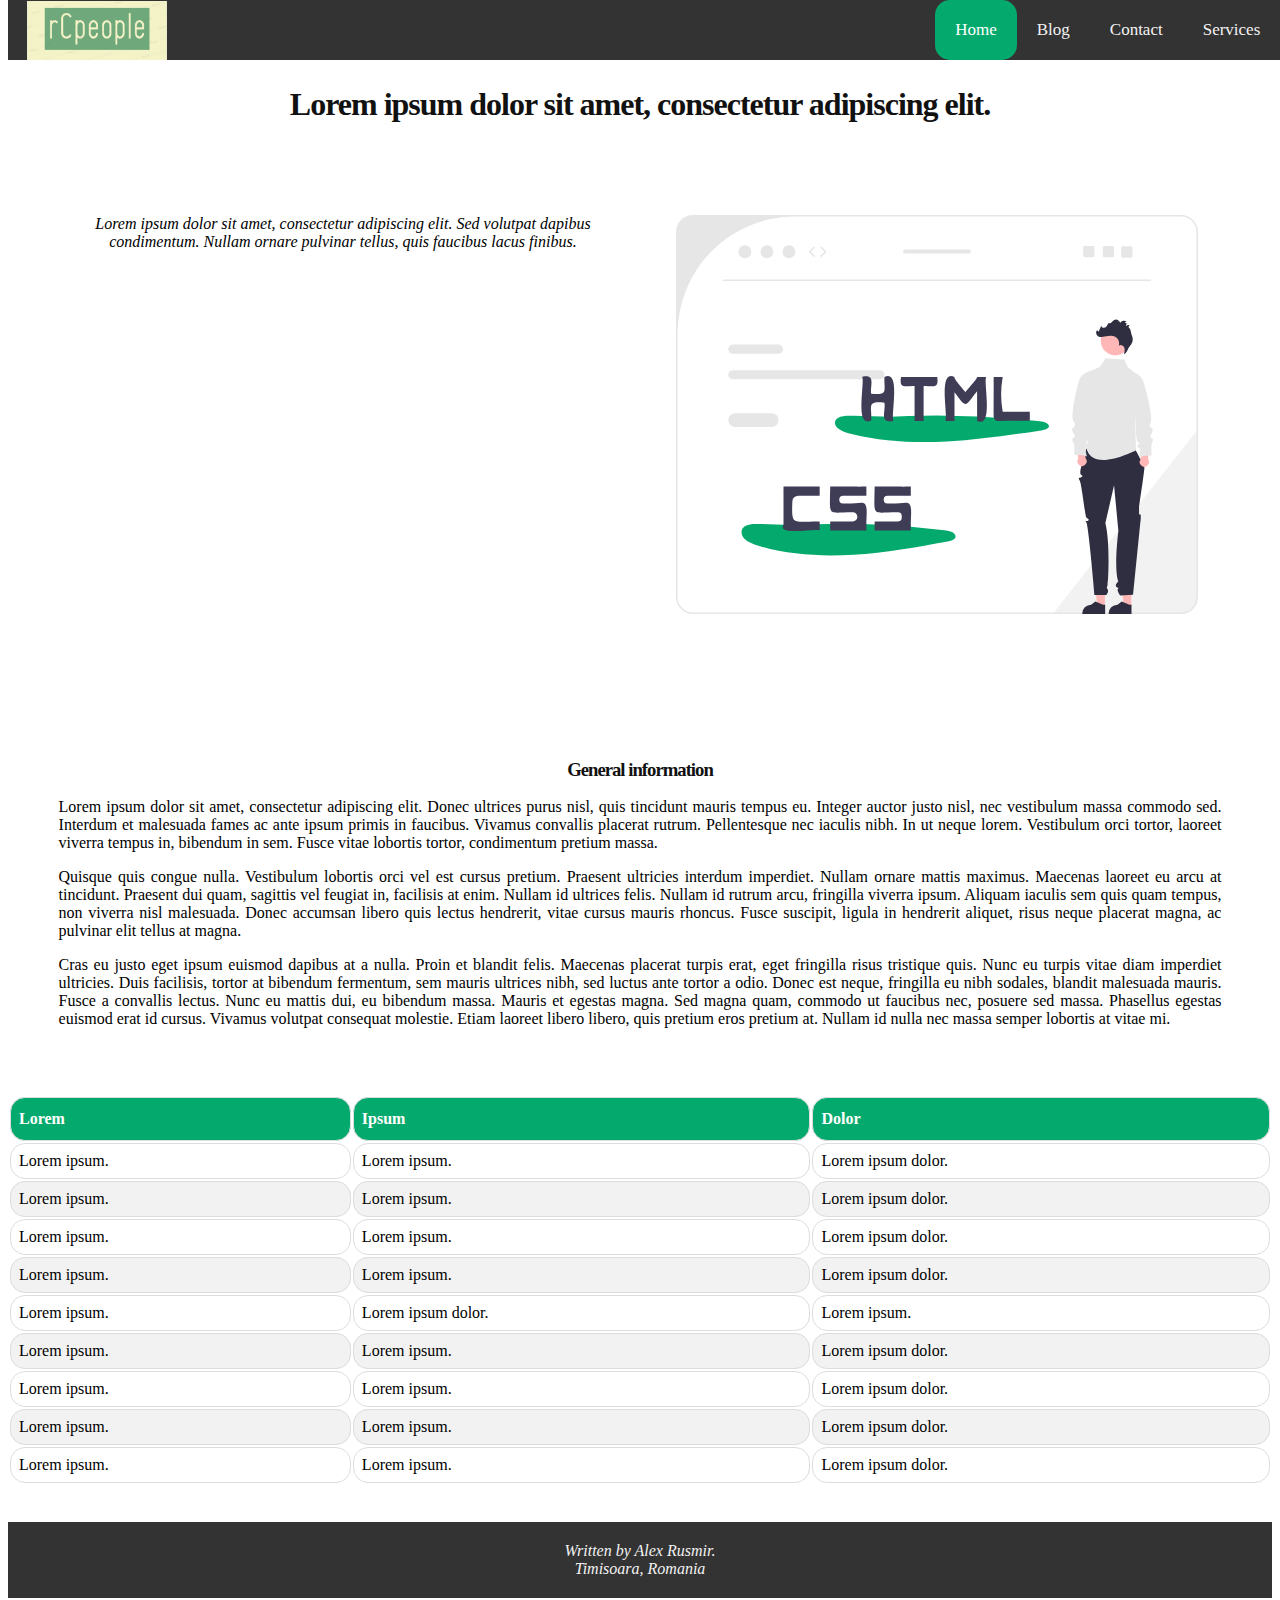
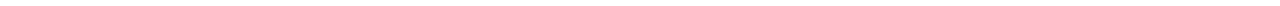
==== exercitii/index.html @ 2734f731 "commit 2" ====
<!DOCTYPE html>
<html lang="en">
<head>
    <meta charset="UTF-8">
    <link rel="stylesheet" href="style.css">
    <title>Home</title>
</head>
<body>
    <div class="container">
        <nav>
            <div class="topnav">
                <a href="#" class="logo-image"></a>
                <a class="active" href="#">Home</a>
                <a href="blog.html">Blog</a>
                <a href="contact.html">Contact</a>
                <a href="services.html">Services</a>
            </div>
        </nav>

        <div class="container">
            <h1>
                Lorem ipsum dolor sit amet, consectetur adipiscing elit.
            </h1>

            <div class="row">
                <div class="column">
                    <em>Lorem ipsum dolor sit amet, consectetur adipiscing elit. Sed volutpat dapibus condimentum. Nullam ornare pulvinar tellus, quis faucibus lacus finibus.</em>
                </div>
                <div class="column">
                    <img style="width: 100%; height: auto;" src="images/static_website.svg" alt="Static website picture">
                </div>
            </div>

            <div class="general">
                <h3>
                    General information
                </h3>

                <p>
                    Lorem ipsum dolor sit amet, consectetur adipiscing elit. Donec ultrices purus nisl, quis tincidunt mauris tempus eu. Integer auctor justo nisl, nec vestibulum massa commodo sed. Interdum et malesuada fames ac ante ipsum primis in faucibus. Vivamus convallis placerat rutrum. Pellentesque nec iaculis nibh. In ut neque lorem. Vestibulum orci tortor, laoreet viverra tempus in, bibendum in sem. Fusce vitae lobortis tortor, condimentum pretium massa.
                </p>
                <p>
                    Quisque quis congue nulla. Vestibulum lobortis orci vel est cursus pretium. Praesent ultricies interdum imperdiet. Nullam ornare mattis maximus. Maecenas laoreet eu arcu at tincidunt. Praesent dui quam, sagittis vel feugiat in, facilisis at enim. Nullam id ultrices felis. Nullam id rutrum arcu, fringilla viverra ipsum. Aliquam iaculis sem quis quam tempus, non viverra nisl malesuada. Donec accumsan libero quis lectus hendrerit, vitae cursus mauris rhoncus. Fusce suscipit, ligula in hendrerit aliquet, risus neque placerat magna, ac pulvinar elit tellus at magna.
                </p>
                <p>
                    Cras eu justo eget ipsum euismod dapibus at a nulla. Proin et blandit felis. Maecenas placerat turpis erat, eget fringilla risus tristique quis. Nunc eu turpis vitae diam imperdiet ultricies. Duis facilisis, tortor at bibendum fermentum, sem mauris ultrices nibh, sed luctus ante tortor a odio. Donec est neque, fringilla eu nibh sodales, blandit malesuada mauris. Fusce a convallis lectus. Nunc eu mattis dui, eu bibendum massa. Mauris et egestas magna. Sed magna quam, commodo ut faucibus nec, posuere sed massa. Phasellus egestas euismod erat id cursus. Vivamus volutpat consequat molestie. Etiam laoreet libero libero, quis pretium eros pretium at. Nullam id nulla nec massa semper lobortis at vitae mi.
                </p>
            </div>

            <table class="table-content">
                <tr>
                    <th>Lorem</th>
                    <th>Ipsum</th>
                    <th>Dolor</th>
                </tr>
                <tr>
                    <td>Lorem ipsum.</td>
                    <td>Lorem ipsum.</td>
                    <td>Lorem ipsum dolor.</td>
                </tr>
                <tr>
                    <td>Lorem ipsum.</td>
                    <td>Lorem ipsum.</td>
                    <td>Lorem ipsum dolor.</td>
                </tr>
                <tr>
                    <td>Lorem ipsum.</td>
                    <td>Lorem ipsum.</td>
                    <td>Lorem ipsum dolor.</td>
                </tr>
                <tr>
                    <td>Lorem ipsum.</td>
                    <td>Lorem ipsum.</td>
                    <td>Lorem ipsum dolor.</td>
                </tr>
                <tr>
                    <td>Lorem ipsum.</td>
                    <td>Lorem ipsum dolor.</td>
                    <td>Lorem ipsum.</td>
                </tr>
                <tr>
                    <td>Lorem ipsum.</td>
                    <td>Lorem ipsum.</td>
                    <td>Lorem ipsum dolor.</td>
                </tr>
                <tr>
                    <td>Lorem ipsum.</td>
                    <td>Lorem ipsum.</td>
                    <td>Lorem ipsum dolor.</td>
                </tr>
                <tr>
                    <td>Lorem ipsum.</td>
                    <td>Lorem ipsum.</td>
                    <td>Lorem ipsum dolor.</td>
                </tr>
                <tr>
                    <td>Lorem ipsum.</td>
                    <td>Lorem ipsum.</td>
                    <td>Lorem ipsum dolor.</td>
                </tr>
            </table>
        </div>

        <footer>
            <address>
                Written by <em>Alex Rusmir</em>.<br>
                Timisoara, Romania
            </address>
        </footer>
    </div>
</body>
</html>
---- exercitii/style.css ----
/* Add a black background color to the top navigation */
* {
    font-family: Trebuchet MS;
}

.container{
    margin-top: 7%;
}
h1 {
    color: #111;
    font-weight: bold;
    letter-spacing: -1px;
    line-height: 1;
    text-align: center;
}
h3 {
    color: #111;
    font-weight: bold;
    letter-spacing: -1px;
    line-height: 1;
    text-align: center;
}
.topnav {
    font-size: 16px;
    position: fixed;
    top: 0;
    width: 100%;
    display: flex;
    justify-content: start;
    background-color: #333;
}


.badge {
    padding: 0 8px;
    background: #333333;
    color: #e7ffef;
    border-radius: 50px;
}

.topnav a.logo-image{
    background-image: url(images/logo.png);
    background-size: contain;
    background-position: 50%;
    background-repeat: no-repeat;
    height: auto;
    width: 100px;
    margin-left: 1.5%;
    margin-right: 60%;
}
/* Style the links inside the navigation bar */
.topnav a {
    color: #f2f2f2;
    text-align: center;
    padding: 20px 20px;
    text-decoration: none;
    font-size: 17px;
}

/* Change the color of links on hover */
.topnav a:hover {
    background-color: #ddd;
    color: black;
    border-radius: 15px;
}

/* Add a color to the active/current link */
.topnav a.active {
    background-color: #04AA6D;
    color: white;
    border-radius: 15px;
}

.table-content {
    width: 100%;
    margin-bottom: 3%;
}

.table-content td, th {
    border: 1px solid #ddd;
    padding: 8px;
    border-radius: 15px;
}

.table-content tr:nth-child(odd) {
    background-color: #f2f2f2;
}

.table-content tr:hover {
    background-color: #ddd;
}

.table-content th {
    padding-top: 12px;
    padding-bottom: 12px;
    text-align: left;
    background-color: #04AA6D;
    color: white;
}

.row {
    padding-left: 3%;
    padding-right: 3%;
    padding-top: 3%;
    padding-bottom: 3%;
    display: flex;
    flex-direction: row;
}

.column {
    flex-direction: column;
    text-align: center;
    padding: 3%;
    flex: 40%;
}

.servicecolumn {
    background: #e7ffef;
    border-radius: 30px;
    text-align: center;
    padding: 10%;
    margin-left: 1rem;
    margin-right: 1rem;
    flex: 30%
}

.general {
    text-align: justify;
    padding: 4%;
}

footer {
    text-align: center;
    padding: 20px;
    background-color: #333;
    color: #f2f2f2;
}
footer .a{
    color: #04AA6D;
}

.blog-list {
    margintop: 10%;
    margin-bottom: 2%;
    padding: .3rem;
    background-color: #eee;
    border-radius: 20px;
    font: 1rem 'Fira Sans', sans-serif;
}

.blog-list > h1,
.blog-details {
    margin: .5rem;
    padding: .3rem;
    font-size: 1.2rem;
}

.blog-details > h2,
.blog-details > p {
    margin: .2rem;
    font-size: 1rem;
}

input[type=text], select, textarea {
    width: 100%; /* Full width */
    padding: 12px; /* Some padding */
    border: 1px solid #ccc; /* Gray border */
    border-radius: 4px; /* Rounded borders */
    box-sizing: border-box; /* Make sure that padding and width stays in place */
    margin-top: 6px; /* Add a top margin */
    margin-bottom: 16px; /* Bottom margin */
    resize: vertical /* Allow the user to vertically resize the textarea (not horizontally) */
}

/* Style the submit button with a specific background color etc */
input[type=submit] {
    background-color: #04AA6D;
    color: white;
    padding: 12px 20px;
    border: none;
    border-radius: 4px;
    cursor: pointer;
}

/* When moving the mouse over the submit button, add a darker green color */
input[type=submit]:hover {
    background-color: #45a049;
}

/* Add a background color and some padding around the form */
.form-container {
    border-radius: 30px;
    background-color: #f2f2f2;
    padding: 3rem;
    margin-top: 2rem;
    margin-bottom: 2rem;
    margin-right: 4rem;
    margin-left: 4rem;
}

@media (max-width: 1000px) {
    .topnav {
        flex-direction: column;
    }
    .topnav .a {
        padding: 0px 0px;
    }
    .container {
        margin-top: 60%;
    }

    .row{
        padding: 0;
        margin: 0;
    }

    .column{
        padding: 1%;
    }

    .servicecolumn{
        flex-direction: column;
            margin-top: 1rem;
            margin-bottom: 1rem;
    }

    .servicerow {
        flex-direction: column;
    }
}

@media (max-width: 500px) {
    .topnav {
        flex-direction: column;
    }
    .topnav .a {
        padding: 0px 0px;
    }
    .container {
        margin-top: 100%;
    }
    .row {
        flex-direction: column;
    }
    .servicecolumn{
        flex-direction: column;
        margin-top: 1rem;
        margin-bottom: 1rem;
    }
}
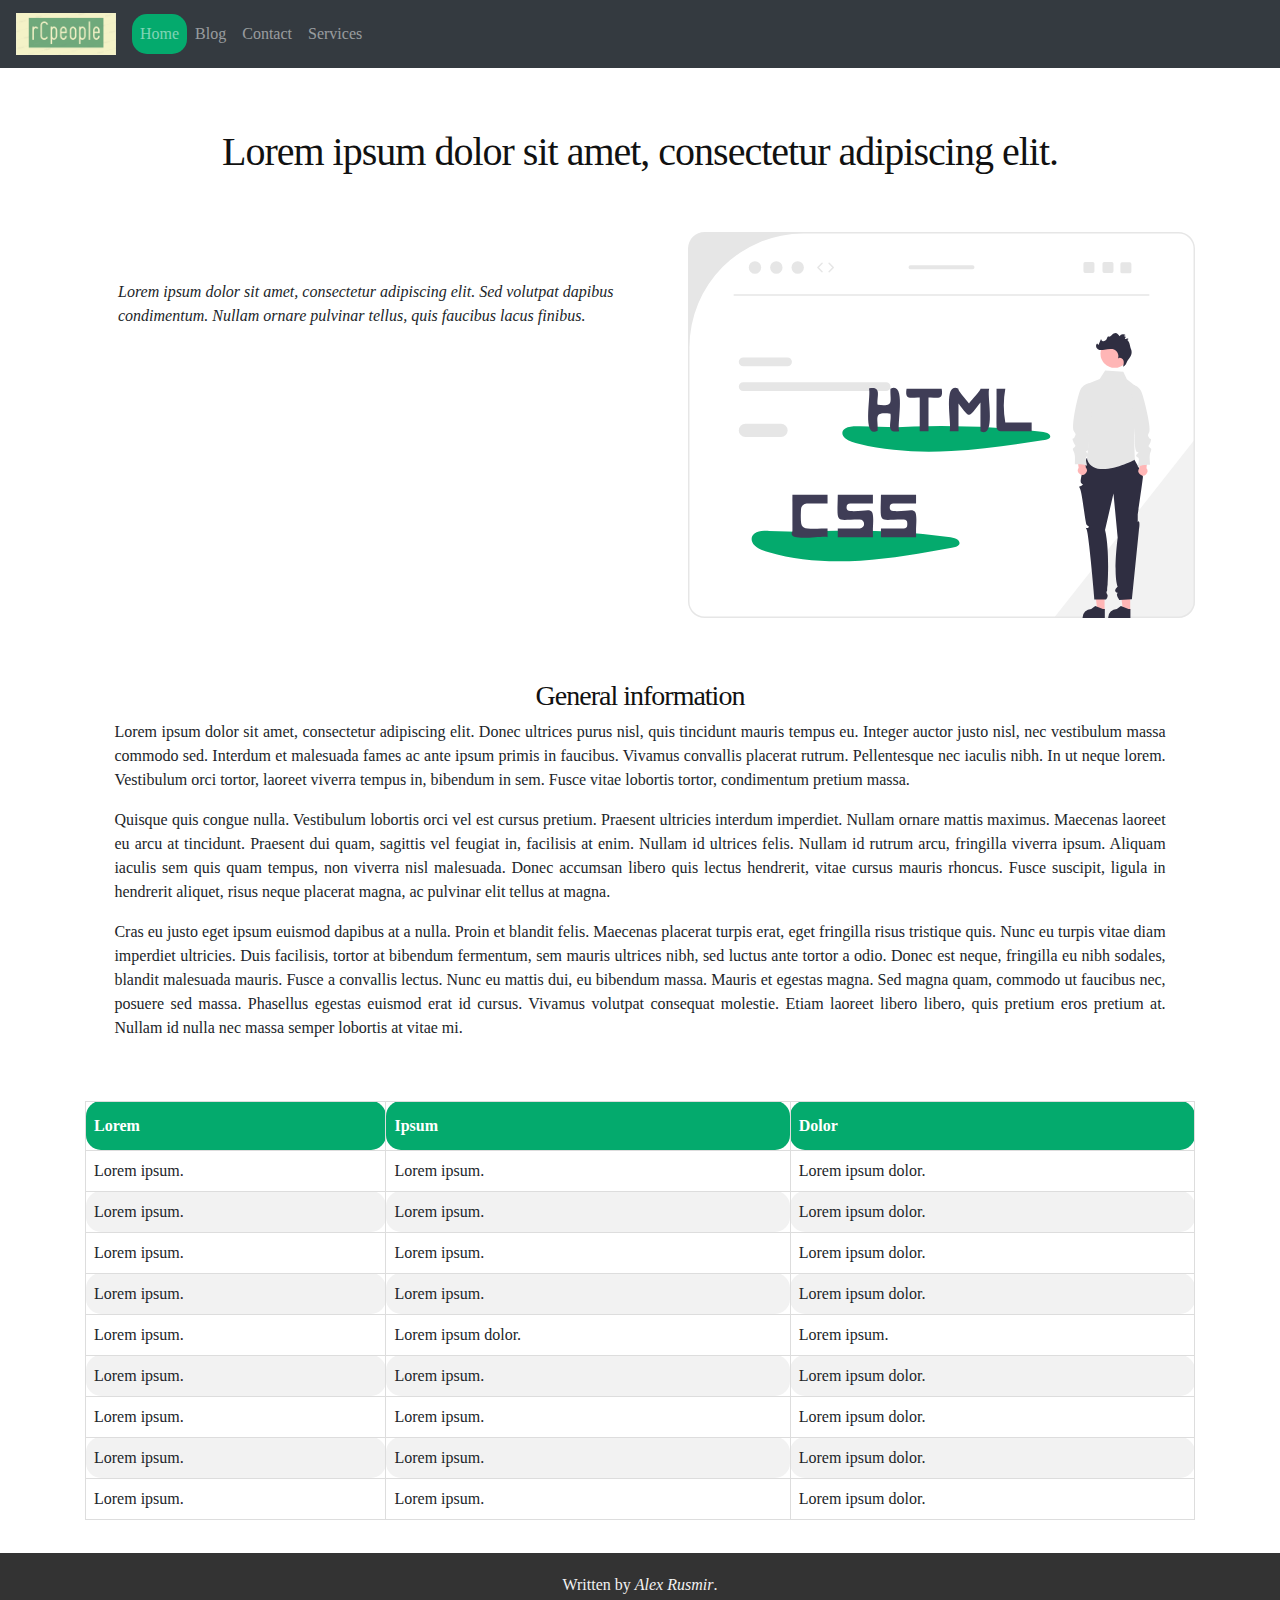
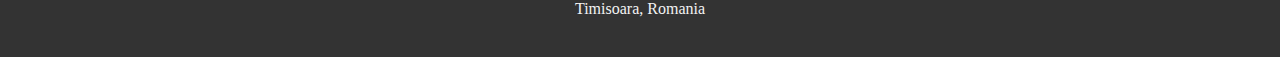
==== commit ab1b172d: "used bootstrap classes" ====
--- a/exercitii/index.html
+++ b/exercitii/index.html
@@ -3,38 +3,57 @@
 <head>
     <meta charset="UTF-8">
     <link rel="stylesheet" href="style.css">
+    <link rel="stylesheet" href="https://cdn.jsdelivr.net/npm/bootstrap@4.4.1/dist/css/bootstrap.min.css" integrity="sha384-Vkoo8x4CGsO3+Hhxv8T/Q5PaXtkKtu6ug5TOeNV6gBiFeWPGFN9MuhOf23Q9Ifjh" crossorigin="anonymous">
     <title>Home</title>
 </head>
 <body>
-    <div class="container">
-        <nav>
-            <div class="topnav">
-                <a href="#" class="logo-image"></a>
-                <a class="active" href="#">Home</a>
-                <a href="blog.html">Blog</a>
-                <a href="contact.html">Contact</a>
-                <a href="services.html">Services</a>
+        <nav class="navbar navbar-expand-md navbar-dark bg-dark fixed-top">
+            <a class="navbar-brand" href="#"><img src="images/logo.png" style="width: 100px; height: auto" ></a>
+            <button class="navbar-toggler" type="button" data-toggle="collapse" data-target="#navbarNavDropdown" aria-controls="navbarNavDropdown" aria-expanded="false" aria-label="Toggle navigation">
+                <span class="navbar-toggler-icon"></span>
+            </button>
+            <div class="collapse navbar-collapse" id="navbarNavDropdown">
+                <ul class="navbar-nav mr-auto">
+                    <li class="nav-item custom-active">
+                        <a class="nav-link" href="#">Home<span class="sr-only">(current)</span></a>
+                    </li>
+                    <li class="nav-item">
+                        <a class="nav-link" href="blog.html">Blog</a>
+                    </li>
+                    <li class="nav-item">
+                        <a class="nav-link" href="contact.html">Contact</a>
+                    </li>
+                    <li class="nav-item">
+                        <a class="nav-link" href="services.html">Services</a>
+                    </li>
+                </ul>
             </div>
         </nav>
 
         <div class="container">
-            <h1>
-                Lorem ipsum dolor sit amet, consectetur adipiscing elit.
-            </h1>
+            <div class="row">
+                <div class="col-12">
+                    <h1>
+                        Lorem ipsum dolor sit amet, consectetur adipiscing elit.
+                    </h1>
+                </div>
+            </div>
 
-            <div class="row">
-                <div class="column">
+            <div class="row pt-5 pb-3">
+                <div class="col-md p-5">
                     <em>Lorem ipsum dolor sit amet, consectetur adipiscing elit. Sed volutpat dapibus condimentum. Nullam ornare pulvinar tellus, quis faucibus lacus finibus.</em>
                 </div>
-                <div class="column">
+                <div class="col-md">
                     <img style="width: 100%; height: auto;" src="images/static_website.svg" alt="Static website picture">
                 </div>
             </div>
 
-            <div class="general">
-                <h3>
-                    General information
-                </h3>
+            <div class="row general">
+                <div class="col-12">
+                    <h3>
+                        General information
+                    </h3>
+                </div>
 
                 <p>
                     Lorem ipsum dolor sit amet, consectetur adipiscing elit. Donec ultrices purus nisl, quis tincidunt mauris tempus eu. Integer auctor justo nisl, nec vestibulum massa commodo sed. Interdum et malesuada fames ac ante ipsum primis in faucibus. Vivamus convallis placerat rutrum. Pellentesque nec iaculis nibh. In ut neque lorem. Vestibulum orci tortor, laoreet viverra tempus in, bibendum in sem. Fusce vitae lobortis tortor, condimentum pretium massa.
@@ -108,5 +127,9 @@
             </address>
         </footer>
     </div>
+
+        <script src="https://code.jquery.com/jquery-3.4.1.slim.min.js" integrity="sha384-J6qa4849blE2+poT4WnyKhv5vZF5SrPo0iEjwBvKU7imGFAV0wwj1yYfoRSJoZ+n" crossorigin="anonymous"></script>
+        <script src="https://cdn.jsdelivr.net/npm/popper.js@1.16.0/dist/umd/popper.min.js" integrity="sha384-Q6E9RHvbIyZFJoft+2mJbHaEWldlvI9IOYy5n3zV9zzTtmI3UksdQRVvoxMfooAo" crossorigin="anonymous"></script>
+        <script src="https://cdn.jsdelivr.net/npm/bootstrap@4.4.1/dist/js/bootstrap.min.js" integrity="sha384-wfSDF2E50Y2D1uUdj0O3uMBJnjuUD4Ih7YwaYd1iqfktj0Uod8GCExl3Og8ifwB6" crossorigin="anonymous"></script>
 </body>
 </html>--- a/exercitii/style.css
+++ b/exercitii/style.css
@@ -4,8 +4,9 @@
 }
 
 .container{
-    margin-top: 7%;
+    margin-top: 10%;
 }
+
 h1 {
     color: #111;
     font-weight: bold;
@@ -20,16 +21,6 @@
     line-height: 1;
     text-align: center;
 }
-.topnav {
-    font-size: 16px;
-    position: fixed;
-    top: 0;
-    width: 100%;
-    display: flex;
-    justify-content: start;
-    background-color: #333;
-}
-
 
 .badge {
     padding: 0 8px;
@@ -38,36 +29,9 @@
     border-radius: 50px;
 }
 
-.topnav a.logo-image{
-    background-image: url(images/logo.png);
-    background-size: contain;
-    background-position: 50%;
-    background-repeat: no-repeat;
-    height: auto;
-    width: 100px;
-    margin-left: 1.5%;
-    margin-right: 60%;
-}
-/* Style the links inside the navigation bar */
-.topnav a {
-    color: #f2f2f2;
-    text-align: center;
-    padding: 20px 20px;
-    text-decoration: none;
-    font-size: 17px;
-}
-
-/* Change the color of links on hover */
-.topnav a:hover {
-    background-color: #ddd;
-    color: black;
-    border-radius: 15px;
-}
-
-/* Add a color to the active/current link */
-.topnav a.active {
+.custom-active {
     background-color: #04AA6D;
-    color: white;
+    color: #ffffff;
     border-radius: 15px;
 }
 
@@ -96,32 +60,6 @@
     text-align: left;
     background-color: #04AA6D;
     color: white;
-}
-
-.row {
-    padding-left: 3%;
-    padding-right: 3%;
-    padding-top: 3%;
-    padding-bottom: 3%;
-    display: flex;
-    flex-direction: row;
-}
-
-.column {
-    flex-direction: column;
-    text-align: center;
-    padding: 3%;
-    flex: 40%;
-}
-
-.servicecolumn {
-    background: #e7ffef;
-    border-radius: 30px;
-    text-align: center;
-    padding: 10%;
-    margin-left: 1rem;
-    margin-right: 1rem;
-    flex: 30%
 }
 
 .general {
@@ -162,29 +100,14 @@
 }
 
 input[type=text], select, textarea {
-    width: 100%; /* Full width */
-    padding: 12px; /* Some padding */
-    border: 1px solid #ccc; /* Gray border */
-    border-radius: 4px; /* Rounded borders */
-    box-sizing: border-box; /* Make sure that padding and width stays in place */
-    margin-top: 6px; /* Add a top margin */
-    margin-bottom: 16px; /* Bottom margin */
-    resize: vertical /* Allow the user to vertically resize the textarea (not horizontally) */
-}
-
-/* Style the submit button with a specific background color etc */
-input[type=submit] {
-    background-color: #04AA6D;
-    color: white;
-    padding: 12px 20px;
-    border: none;
+    width: 100%;
+    padding: 12px;
+    border: 1px solid #ccc;
     border-radius: 4px;
-    cursor: pointer;
-}
-
-/* When moving the mouse over the submit button, add a darker green color */
-input[type=submit]:hover {
-    background-color: #45a049;
+    box-sizing: border-box;
+    margin-top: 6px;
+    margin-bottom: 16px;
+    resize: vertical
 }
 
 /* Add a background color and some padding around the form */
@@ -198,53 +121,20 @@
     margin-left: 4rem;
 }
 
+.custom-service {
+    background: #b1dfbb;
+    border-radius: 20px;
+    text-align: center;
+}
+
 @media (max-width: 1000px) {
-    .topnav {
-        flex-direction: column;
-    }
-    .topnav .a {
-        padding: 0px 0px;
-    }
     .container {
-        margin-top: 60%;
-    }
-
-    .row{
-        padding: 0;
-        margin: 0;
-    }
-
-    .column{
-        padding: 1%;
-    }
-
-    .servicecolumn{
-        flex-direction: column;
-            margin-top: 1rem;
-            margin-bottom: 1rem;
-    }
-
-    .servicerow {
-        flex-direction: column;
+        margin-top: 20%;
     }
 }
 
 @media (max-width: 500px) {
-    .topnav {
-        flex-direction: column;
-    }
-    .topnav .a {
-        padding: 0px 0px;
-    }
     .container {
-        margin-top: 100%;
-    }
-    .row {
-        flex-direction: column;
-    }
-    .servicecolumn{
-        flex-direction: column;
-        margin-top: 1rem;
-        margin-bottom: 1rem;
+        margin-top: 70%;
     }
 }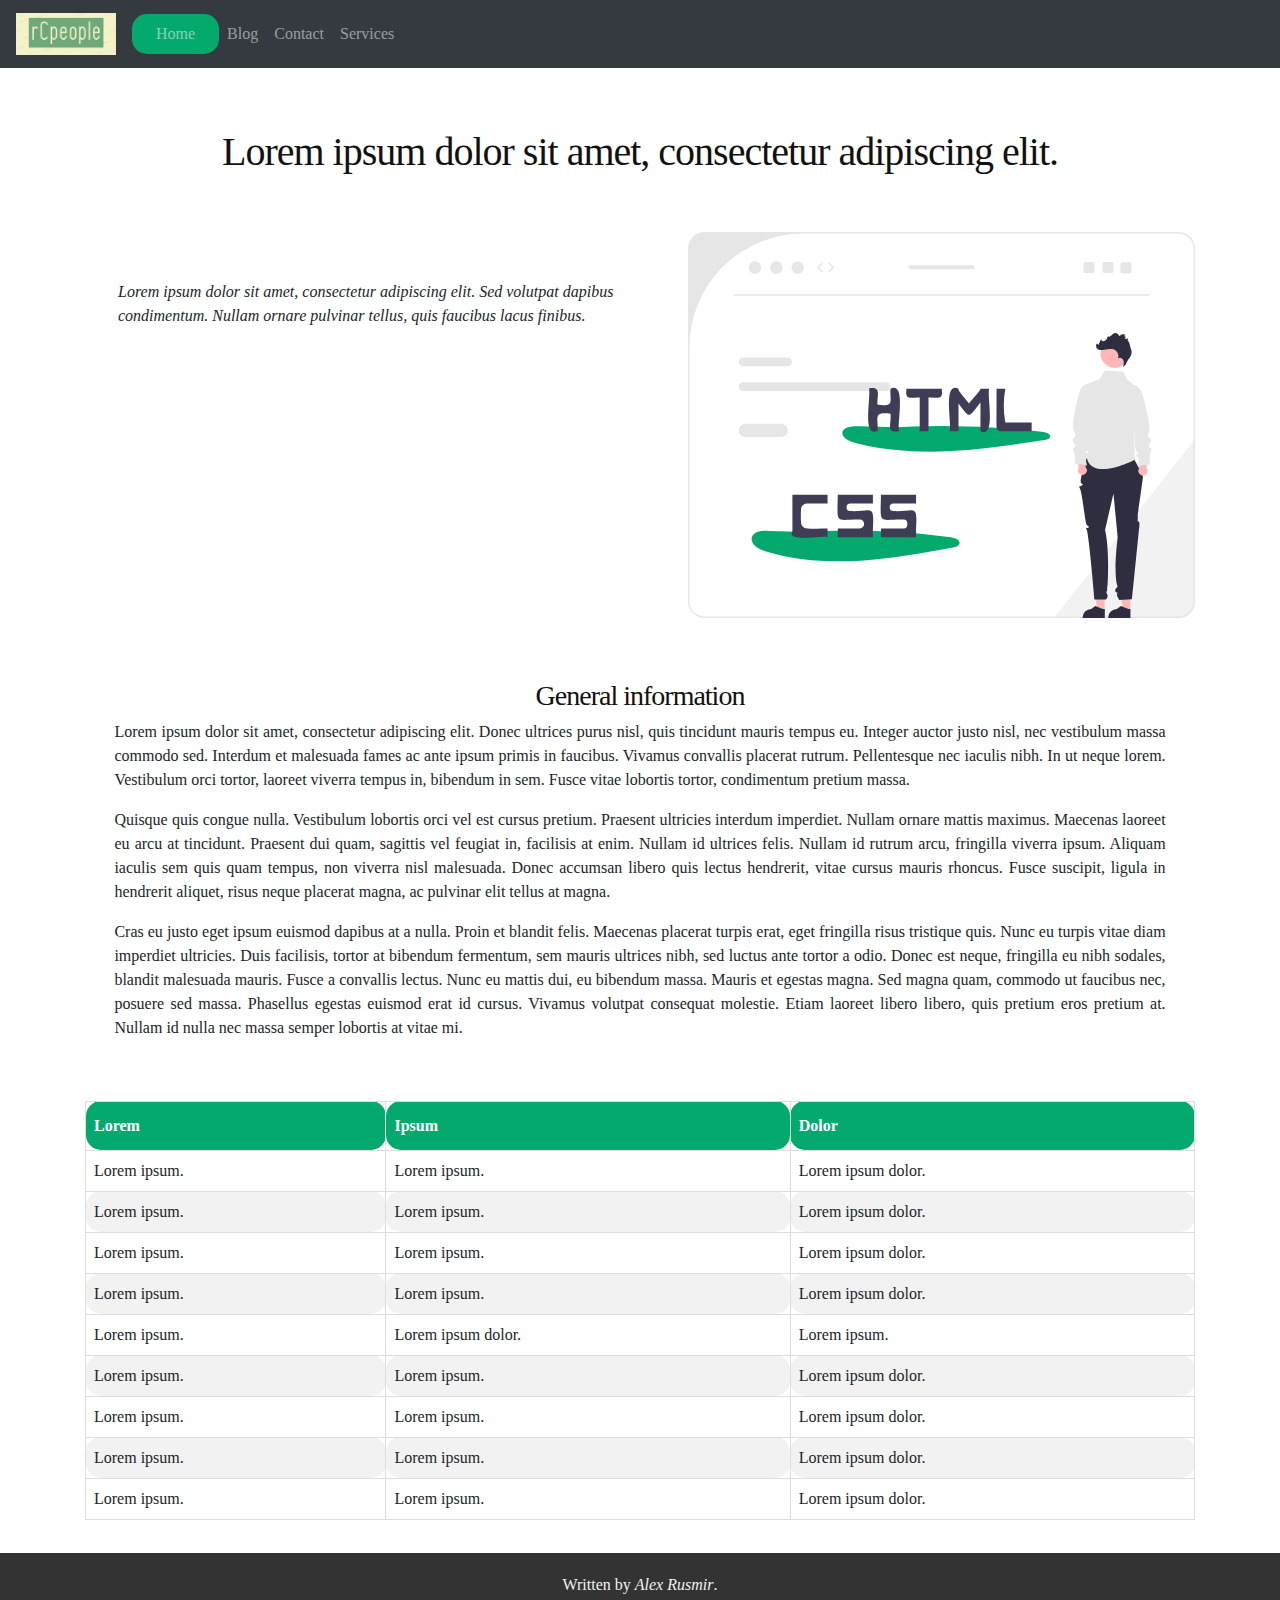
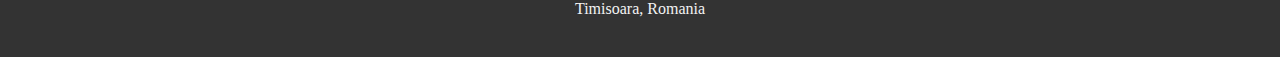
==== commit efd35892: "added bootstrap classes refactoring" ====
--- a/exercitii/index.html
+++ b/exercitii/index.html
@@ -14,8 +14,8 @@
             </button>
             <div class="collapse navbar-collapse" id="navbarNavDropdown">
                 <ul class="navbar-nav mr-auto">
-                    <li class="nav-item custom-active">
-                        <a class="nav-link" href="#">Home<span class="sr-only">(current)</span></a>
+                    <li class="nav-item custom-active px-3">
+                        <a class="nav-link" href="#">Home</a>
                     </li>
                     <li class="nav-item">
                         <a class="nav-link" href="blog.html">Blog</a>
--- a/exercitii/style.css
+++ b/exercitii/style.css
@@ -127,6 +127,10 @@
     text-align: center;
 }
 
+nav.opeeen + .container{
+    padding-top: 100px;
+}
+
 @media (max-width: 1000px) {
     .container {
         margin-top: 20%;
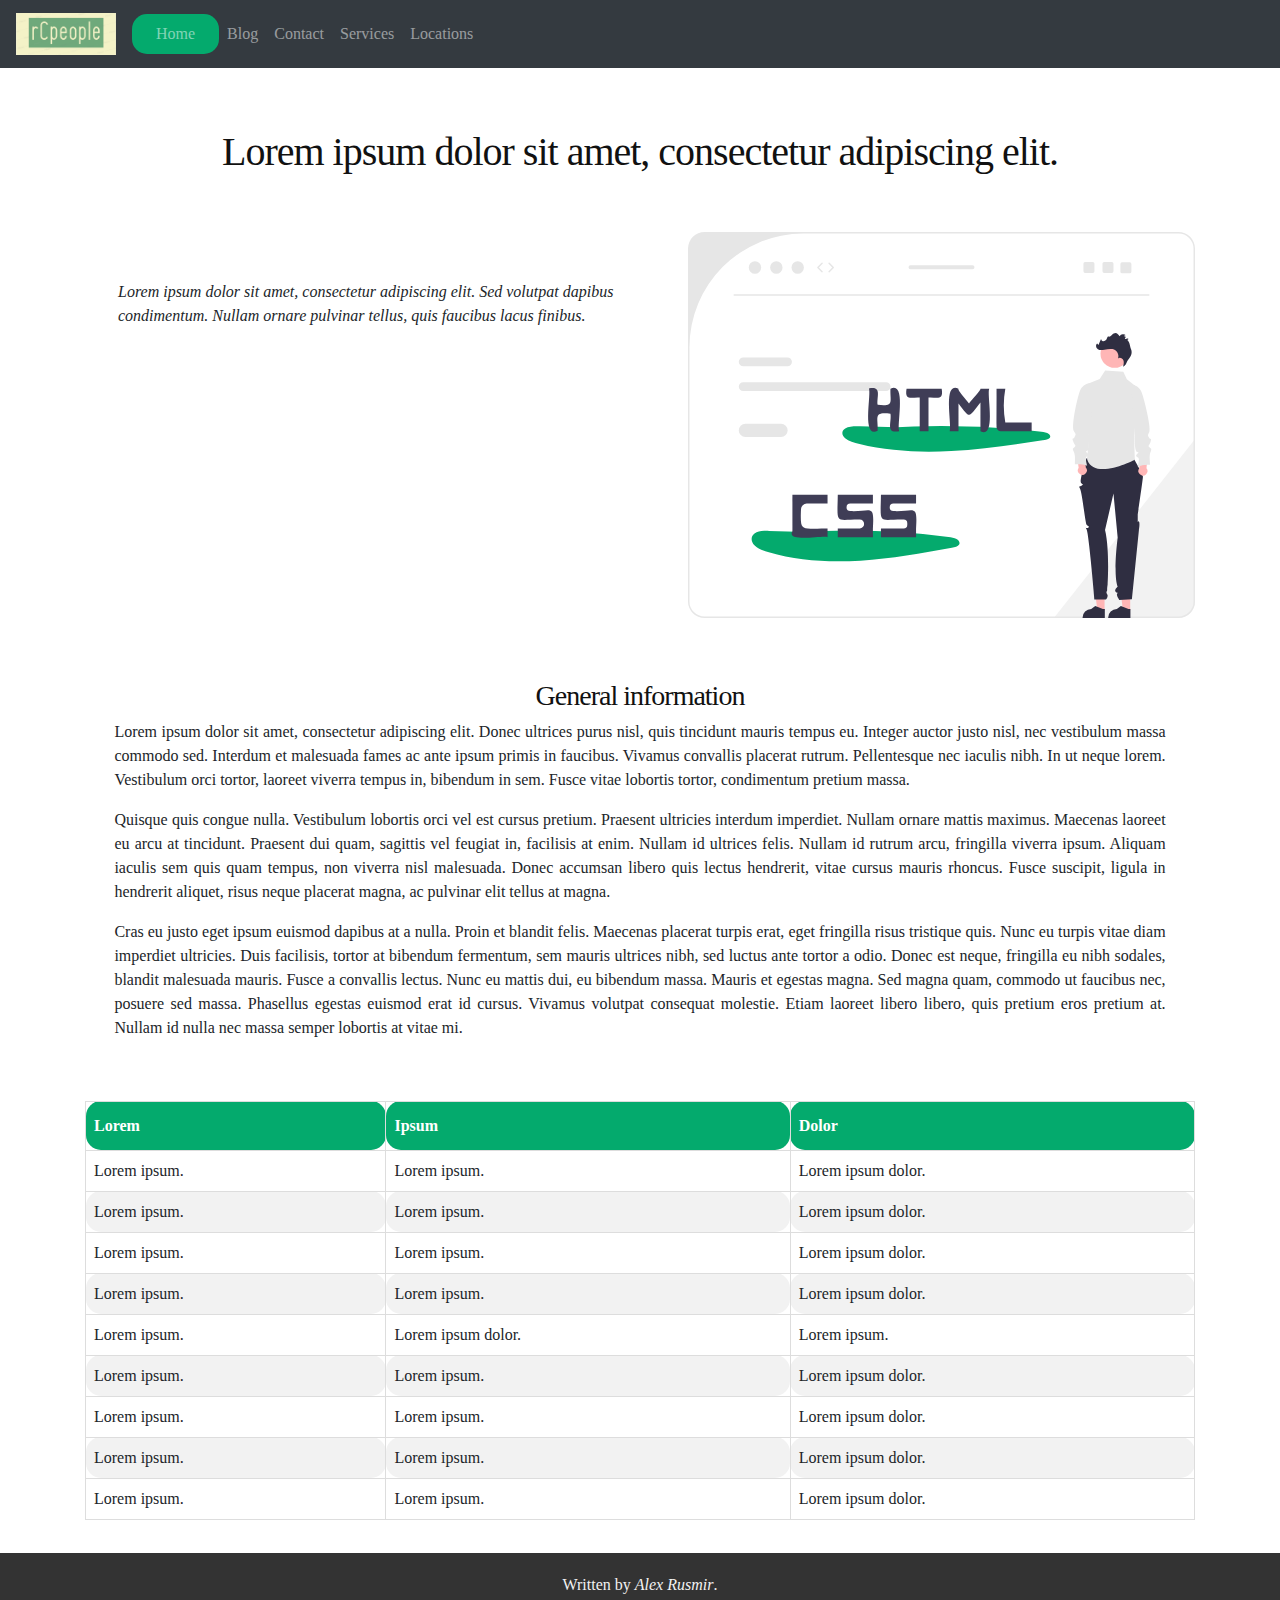
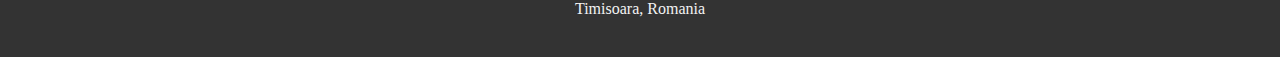
==== commit b728c95f: "GET from API" ====
--- a/exercitii/index.html
+++ b/exercitii/index.html
@@ -25,6 +25,9 @@
                     </li>
                     <li class="nav-item">
                         <a class="nav-link" href="services.html">Services</a>
+                    </li>
+                    <li class="nav-item">
+                        <a class="nav-link" href="locations.html">Locations</a>
                     </li>
                 </ul>
             </div>
@@ -126,10 +129,11 @@
                 Timisoara, Romania
             </address>
         </footer>
-    </div>
 
         <script src="https://code.jquery.com/jquery-3.4.1.slim.min.js" integrity="sha384-J6qa4849blE2+poT4WnyKhv5vZF5SrPo0iEjwBvKU7imGFAV0wwj1yYfoRSJoZ+n" crossorigin="anonymous"></script>
         <script src="https://cdn.jsdelivr.net/npm/popper.js@1.16.0/dist/umd/popper.min.js" integrity="sha384-Q6E9RHvbIyZFJoft+2mJbHaEWldlvI9IOYy5n3zV9zzTtmI3UksdQRVvoxMfooAo" crossorigin="anonymous"></script>
         <script src="https://cdn.jsdelivr.net/npm/bootstrap@4.4.1/dist/js/bootstrap.min.js" integrity="sha384-wfSDF2E50Y2D1uUdj0O3uMBJnjuUD4Ih7YwaYd1iqfktj0Uod8GCExl3Og8ifwB6" crossorigin="anonymous"></script>
+
+        <script src="popup.js" defer></script>
 </body>
 </html>